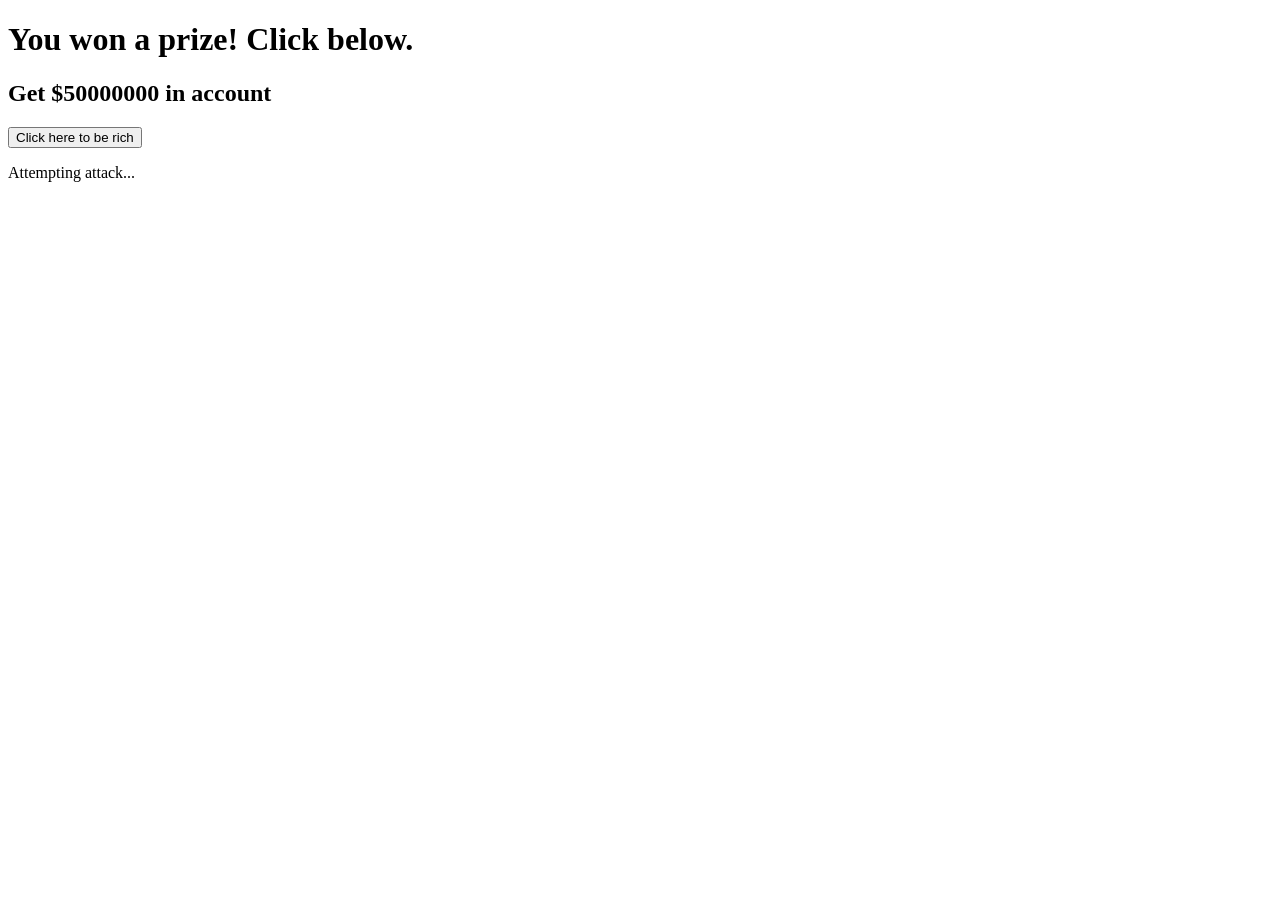
==== csrf-attack-simulation.html @ ed9c33bd "[FR] Simulate CSRF attck" ====
<!DOCTYPE html>
<html lang="en">

<head>
  <title>CSRF attck </title>
</head>

<body>
  <h1>You won a prize! Click below.</h1>
  <h2>Get $50000000 in account</h2>

  <!-- Attack attempt 1: classic auto-submitting form (relies on cookies) -->
  <button id="csrfForm">Click here to be rich</button>

  <!-- Attack attempt 2: fetch with credentials, hoping cookies/session ride along -->
  <script>
    // Attacker has NO way to know or read the victim's access token.
    // This simulates what a real attacker page can actually do: nothing but guess.
    function CSRFAttck() {
      fetch('http://localhost:8080/api/admin/dashboard', {
        method: 'GET',
        credentials: 'include' // this only sends COOKIES automatically, not Authorization headers
      })
        .then(res => {
          document.getElementById('result').innerText =
            'Attack response status: ' + res.status;
        })
        .catch(err => {
          document.getElementById('result').innerText = 'Attack blocked: ' + err;
        });
    }
    document.getElementById('csrfForm').addEventListener('click', CSRFAttck);
  </script>

  <p id="result">Attempting attack...</p>
</body>

</html>
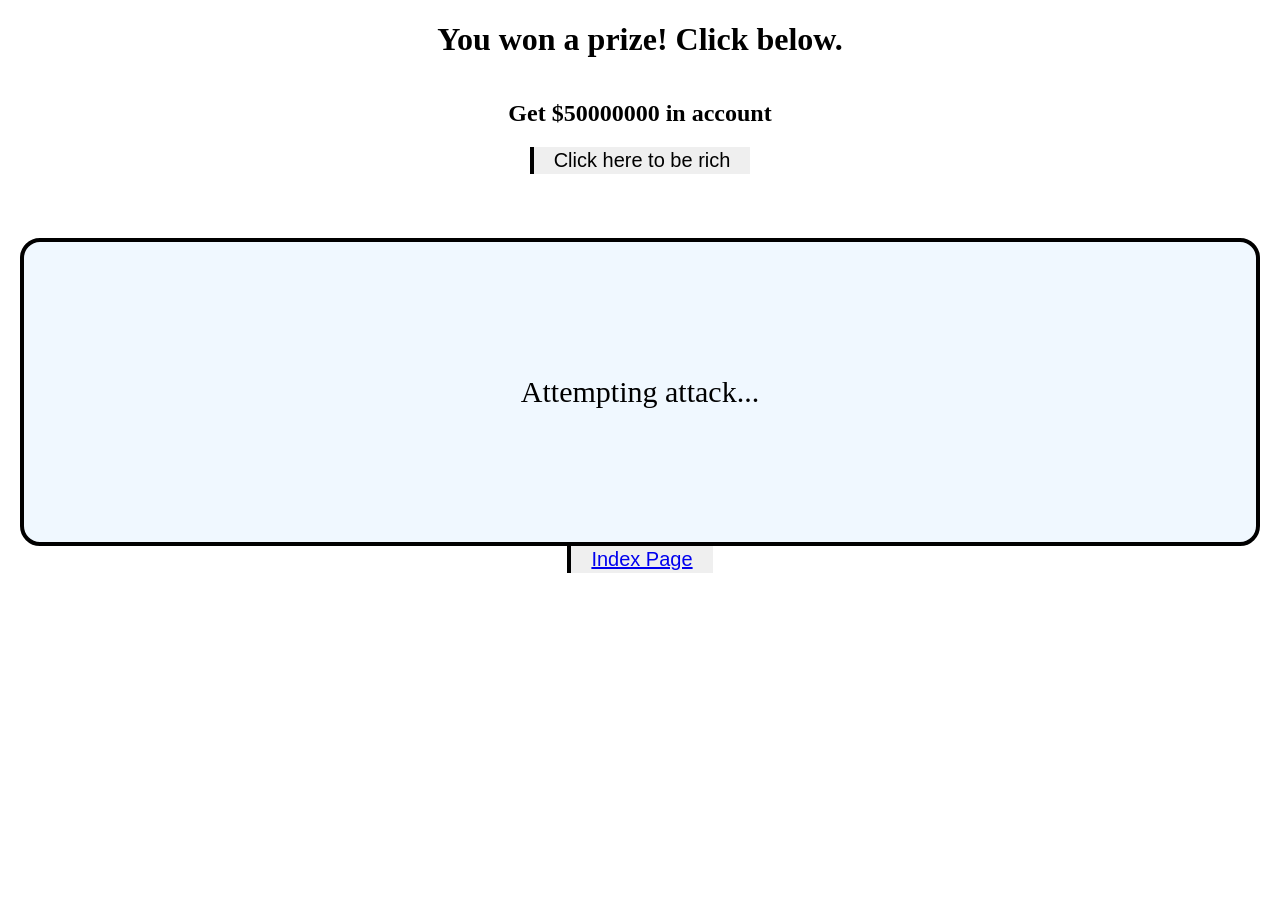
==== commit 632cc89c: "[FR] Optimize css and add CSRF simulator" ====
--- a/csrf-attack-simulation.html
+++ b/csrf-attack-simulation.html
@@ -2,16 +2,20 @@
 <html lang="en">
 
 <head>
+  <link rel="stylesheet" href="index.css">
+  </link>
+
   <title>CSRF attck </title>
 </head>
 
 <body>
-  <h1>You won a prize! Click below.</h1>
-  <h2>Get $50000000 in account</h2>
+  <div class="column">
+    <h1>You won a prize! Click below.</h1>
+    <h2>Get $50000000 in account</h2>
 
-  <!-- Attack attempt 1: classic auto-submitting form (relies on cookies) -->
-  <button id="csrfForm">Click here to be rich</button>
-
+    <!-- Attack attempt 1: classic auto-submitting form (relies on cookies) -->
+    <button id="csrfForm">Click here to be rich</button>
+  </div>
   <!-- Attack attempt 2: fetch with credentials, hoping cookies/session ride along -->
   <script>
     // Attacker has NO way to know or read the victim's access token.
@@ -19,20 +23,28 @@
     function CSRFAttck() {
       fetch('http://localhost:8080/api/admin/dashboard', {
         method: 'GET',
-        credentials: 'include' // this only sends COOKIES automatically, not Authorization headers
+        headers: { Authorization: `Bearer jkefmjmfrejkjrek` },
+        credentials: 'omit'
       })
         .then(res => {
-          document.getElementById('result').innerText =
+          document.getElementById('log').innerText =
             'Attack response status: ' + res.status;
         })
         .catch(err => {
-          document.getElementById('result').innerText = 'Attack blocked: ' + err;
+          document.getElementById('log').innerText = 'Attack blocked to http://localhost:8080/api/admin/dashboard ' + err;
         });
     }
     document.getElementById('csrfForm').addEventListener('click', CSRFAttck);
   </script>
 
-  <p id="result">Attempting attack...</p>
+  <p id="log">Attempting attack...</p>
+  <div class="column">
+    <button>
+      <a href="./index.html">
+        Index Page
+      </a>
+    </button>
+  </div>
 </body>
 
 </html>
--- a/index.css
+++ b/index.css
@@ -0,0 +1,76 @@
+body {
+  max-width: 100%;
+  padding: 0;
+  margin: 0;
+}
+
+button {
+  font-size: 20px;
+  cursor: pointer;
+  height: -webkit-fill-available;
+  display: flex;
+  align-items: center;
+  border: 0px;
+  border-left: 4px solid rgb(0, 0, 0);
+  flex-direction: row;
+  padding: 2px 20px;
+}
+
+.row {
+  justify-content: space-evenly;
+  display: flex;
+  align-items: center;
+  background-color: rgba(0, 0, 0, 0.1);
+  border-bottom: 2px solid rgb(170, 170, 0);
+}
+
+.logo {
+  font-size: 32px;
+  text-transform: uppercase;
+}
+
+.login {
+  background-color: rgba(216, 134, 0, 0.1);
+  color: rgb(255, 157, 0);
+}
+
+.health {
+  background-color: rgba(0, 255, 0, 0.1);
+  color: green;
+}
+
+.logout {
+  background-color: rgba(255, 0, 0, 0.1);
+  color: red;
+}
+
+.call-api {
+  background-color: rgba(0, 0, 255, 0.1);
+  color: blue;
+}
+
+.call-admin-api {
+  color: black;
+}
+
+#log {
+  justify-content: center;
+  font-size: 30px;
+  border-radius: 20px;
+  min-height: 300px;
+  border: 4px solid black;
+  display: flex;
+  align-items: center;
+  margin: 64px 20px 0 20px;
+  background-color: aliceblue;
+}
+
+h1 {
+  width: 100%;
+  text-align: center;
+}
+.column{
+    display: flex;
+    flex-direction: column;
+    align-items: center;
+}
